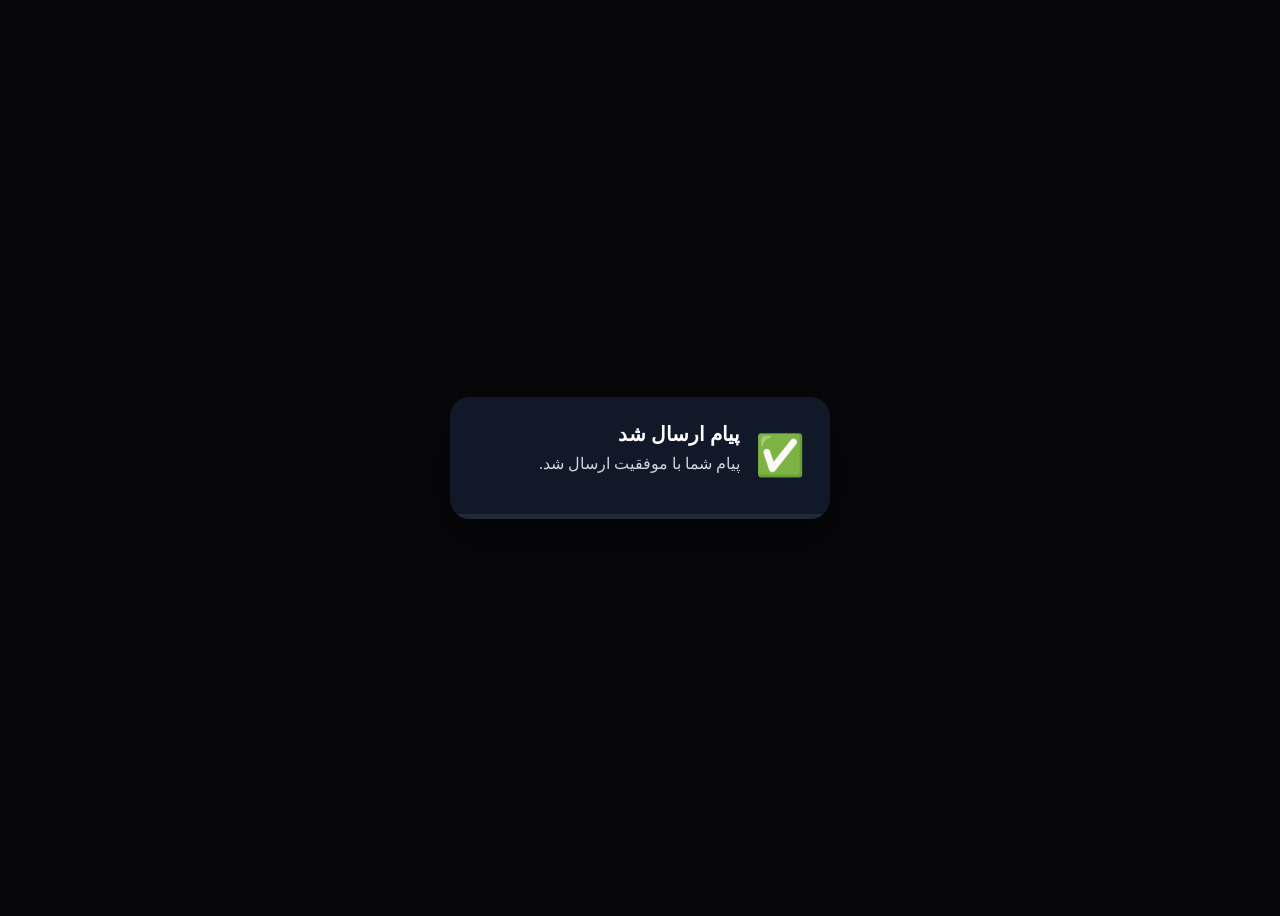
==== success.html @ 5cfa2f27 "Create success.html" ====
<!DOCTYPE html>
<html lang="fa" dir="rtl">

<head>
<meta charset="UTF-8">
<title>پیام ارسال شد</title>

<style>

*{
    box-sizing:border-box;
    font-family:tahoma;
}

body{
    height:100vh;
    display:flex;
    justify-content:center;
    align-items:center;
    background:#07070a;
}


.alert{

    width:380px;
    background:#111827;
    color:white;
    border-radius:20px;
    overflow:hidden;
    box-shadow:0 20px 50px rgba(0,0,0,.5);

    animation:show .4s ease;

}


.content{

    display:flex;
    align-items:center;
    gap:15px;
    padding:25px;

}


.icon{

    font-size:40px;

}


h2{

    margin:0;
    font-size:20px;

}


p{

    margin-top:8px;
    color:#cbd5e1;

}



.timeline{

    height:5px;
    width:100%;
    background:#1f2937;

}


.line{

    height:100%;
    width:100%;
    background:linear-gradient(90deg,#8b5cf6,#3b82f6);

    animation:time 3s linear forwards;

}



@keyframes time{

    from{
        width:100%;
    }

    to{
        width:0%;
    }

}


@keyframes show{

    from{
        opacity:0;
        transform:translateY(-30px);
    }

    to{
        opacity:1;
        transform:translateY(0);
    }

}


</style>

</head>


<body>


<div class="alert">

    <div class="content">

        <div class="icon">
            ✅
        </div>


        <div>

            <h2>
                پیام ارسال شد
            </h2>

            <p>
                پیام شما با موفقیت ارسال شد.
            </p>

        </div>

    </div>


    <div class="timeline">

        <div class="line"></div>

    </div>


</div>



<script>


setTimeout(()=>{


    window.location.href="index.html";


},3000);



</script>


</body>
  </html>

</html>
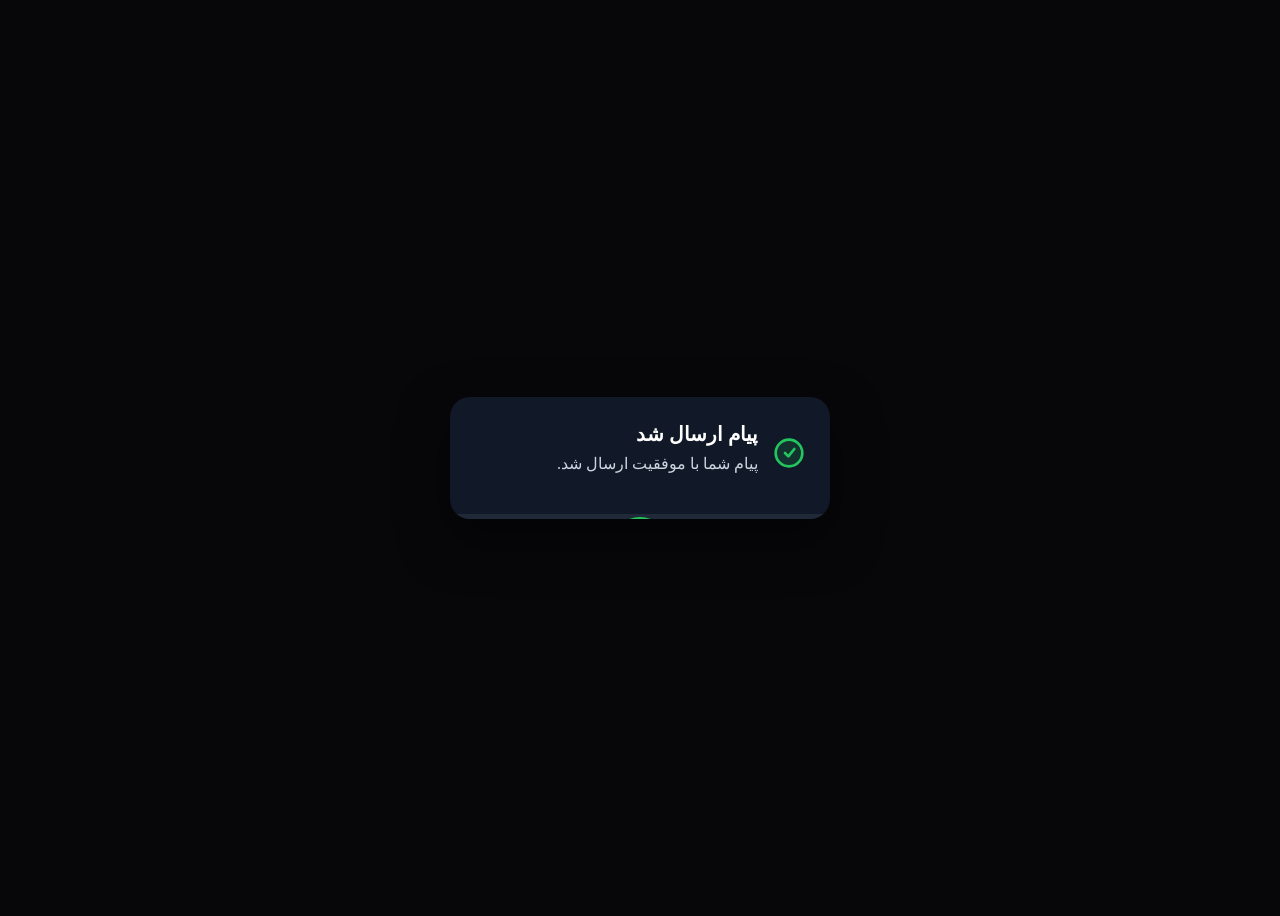
==== commit 7064db6f: "Update success.html" ====
--- a/success.html
+++ b/success.html
@@ -116,6 +116,85 @@
     }
 
 }
+    .loader-box{
+    position:relative;
+    width:60px;
+    height:60px;
+    margin:0 auto 20px;
+}
+
+
+.progress-ring{
+    transform:rotate(-90deg);
+}
+
+
+.ring-bg{
+
+    fill:none;
+    stroke:#1f2937;
+    stroke-width:4;
+
+}
+
+
+.ring-progress{
+
+    fill:none;
+    stroke:#22c55e;
+    stroke-width:4;
+    stroke-linecap:round;
+
+    stroke-dasharray:157;
+    stroke-dashoffset:157;
+
+    animation:loading 3s linear forwards;
+
+}
+
+
+.check-icon{
+
+    position:absolute;
+    top:16px;
+    left:16px;
+
+    opacity:0;
+
+    animation:showCheck .3s ease forwards;
+    animation-delay:3s;
+
+}
+
+
+
+@keyframes loading{
+
+    from{
+        stroke-dashoffset:157;
+    }
+
+    to{
+        stroke-dashoffset:0;
+    }
+
+}
+
+
+
+@keyframes showCheck{
+
+    from{
+        opacity:0;
+        transform:scale(.5);
+    }
+
+    to{
+        opacity:1;
+        transform:scale(1);
+    }
+
+}
 
 
 </style>
@@ -131,7 +210,14 @@
     <div class="content">
 
         <div class="icon">
-            ✅
+            <svg width="32" height="32" viewBox="0 0 24 24" fill="none"
+     stroke="#22c55e" stroke-width="2" stroke-linecap="round" stroke-linejoin="round">
+    
+    <circle cx="12" cy="12" r="10" fill="rgba(34,197,94,0.15)"></circle>
+    
+    <polyline points="9 12 11.5 14.5 16 9"></polyline>
+
+</svg>
         </div>
 
 
@@ -151,6 +237,17 @@
 
 
     <div class="timeline">
+        <div class="loader-box">
+    <svg class="progress-ring" width="60" height="60">
+        <circle class="ring-bg" cx="30" cy="30" r="25"></circle>
+        <circle class="ring-progress" cx="30" cy="30" r="25"></circle>
+    </svg>
+
+    <svg class="check-icon" width="28" height="28" viewBox="0 0 24 24" fill="none"
+         stroke="#22c55e" stroke-width="2.5" stroke-linecap="round" stroke-linejoin="round">
+        <polyline points="20 6 9 17 4 12"></polyline>
+    </svg>
+</div>
 
         <div class="line"></div>
 
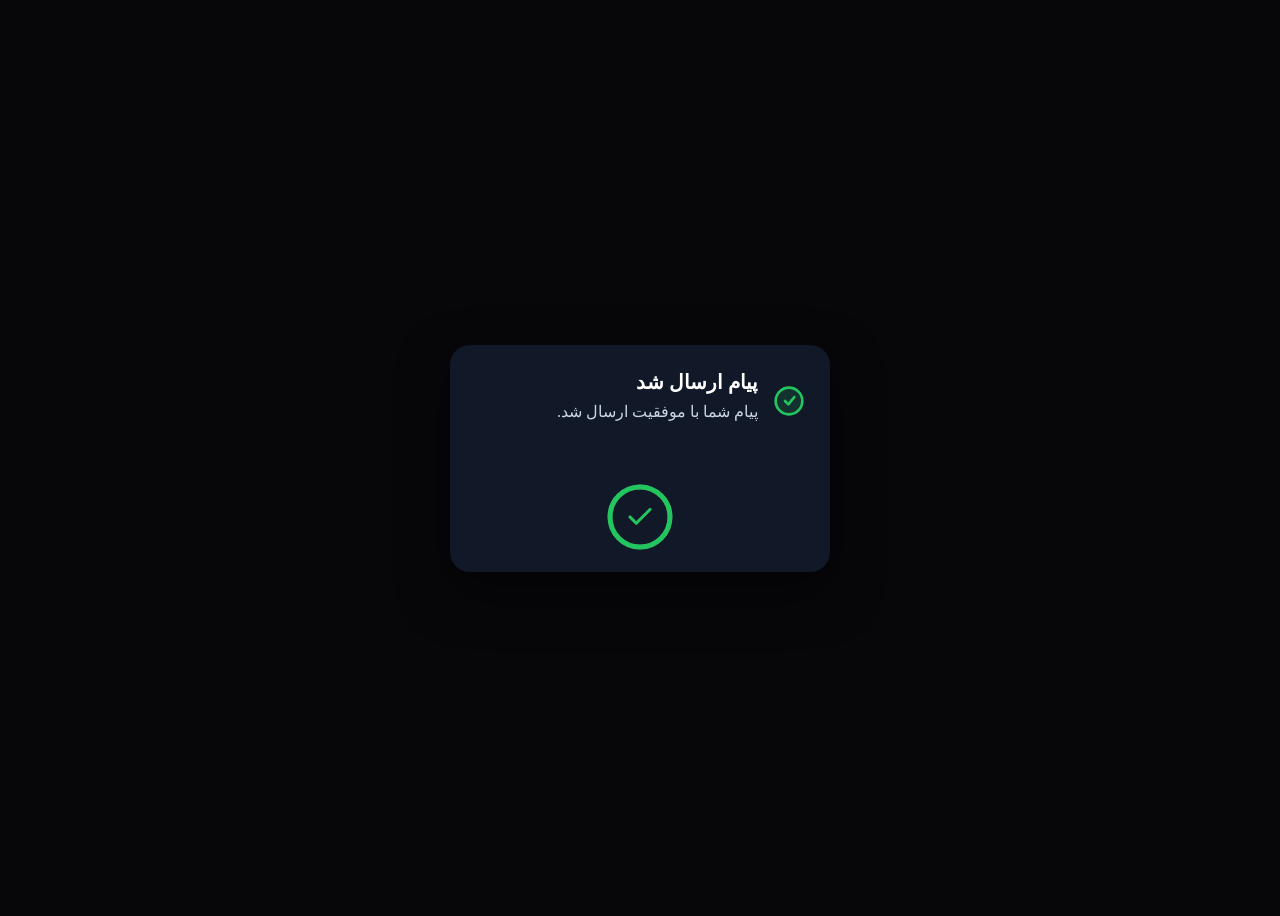
==== commit ea0feed2: "Update success.html" ====
--- a/success.html
+++ b/success.html
@@ -118,9 +118,9 @@
 }
     .loader-box{
     position:relative;
-    width:60px;
-    height:60px;
-    margin:0 auto 20px;
+    width:70px;
+    height:70px;
+    margin:20px auto;
 }
 
 
@@ -130,48 +130,40 @@
 
 
 .ring-bg{
-
     fill:none;
-    stroke:#1f2937;
-    stroke-width:4;
-
+    stroke:#374151;
+    stroke-width:5;
 }
 
 
 .ring-progress{
-
     fill:none;
     stroke:#22c55e;
-    stroke-width:4;
+    stroke-width:5;
     stroke-linecap:round;
 
-    stroke-dasharray:157;
-    stroke-dashoffset:157;
+    stroke-dasharray:188;
+    stroke-dashoffset:188;
 
     animation:loading 3s linear forwards;
-
 }
 
 
 .check-icon{
-
     position:absolute;
-    top:16px;
-    left:16px;
+    top:20px;
+    left:20px;
 
     opacity:0;
-
-    animation:showCheck .3s ease forwards;
+    animation:showCheck .4s ease forwards;
     animation-delay:3s;
-
-}
-
+}
 
 
 @keyframes loading{
 
     from{
-        stroke-dashoffset:157;
+        stroke-dashoffset:188;
     }
 
     to{
@@ -179,7 +171,6 @@
     }
 
 }
-
 
 
 @keyframes showCheck{
@@ -195,7 +186,6 @@
     }
 
 }
-
 
 </style>
 
@@ -236,22 +226,29 @@
     </div>
 
 
-    <div class="timeline">
-        <div class="loader-box">
-    <svg class="progress-ring" width="60" height="60">
-        <circle class="ring-bg" cx="30" cy="30" r="25"></circle>
-        <circle class="ring-progress" cx="30" cy="30" r="25"></circle>
+   <div class="loader-box">
+
+    <svg class="progress-ring" width="70" height="70" viewBox="0 0 70 70">
+
+        <circle class="ring-bg" cx="35" cy="35" r="30"></circle>
+
+        <circle class="ring-progress" cx="35" cy="35" r="30"></circle>
+
     </svg>
 
-    <svg class="check-icon" width="28" height="28" viewBox="0 0 24 24" fill="none"
-         stroke="#22c55e" stroke-width="2.5" stroke-linecap="round" stroke-linejoin="round">
+
+    <svg class="check-icon" width="30" height="30" viewBox="0 0 24 24" fill="none"
+        stroke="#22c55e" stroke-width="2.5" stroke-linecap="round" stroke-linejoin="round">
+
         <polyline points="20 6 9 17 4 12"></polyline>
+
     </svg>
+
 </div>
-
-        <div class="line"></div>
-
-    </div>
+        
+      
+
+   
 
 
 </div>
@@ -261,8 +258,7 @@
 <script>
 
 
-setTimeout(()=>{
-
+setTimeout(()=>{  
 
     window.location.href="index.html";
 
@@ -275,6 +271,5 @@
 
 
 </body>
-  </html>
 
 </html>
